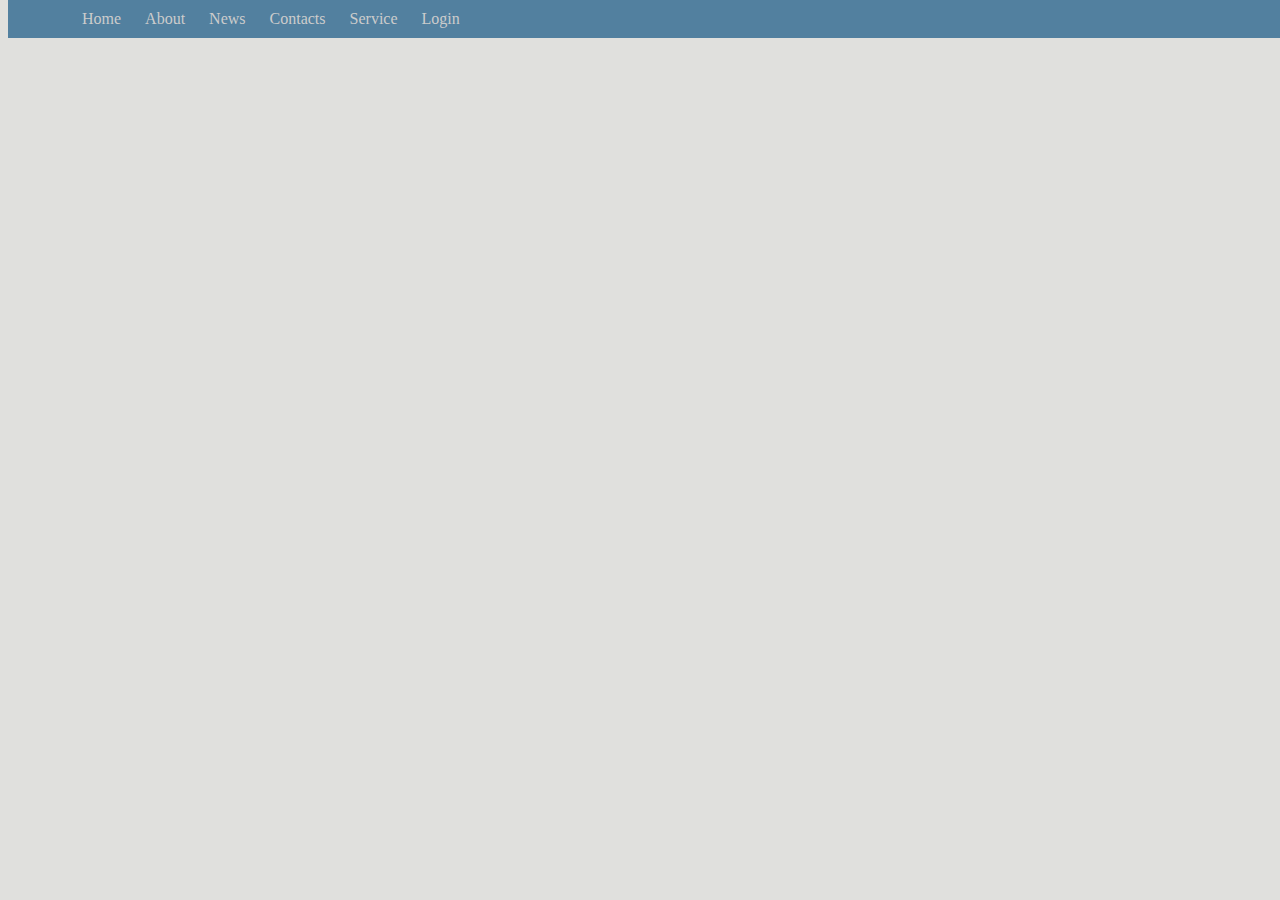
==== public_html/index.html @ 3009e308 "db" ====
<!DOCTYPE html>
<html lang="en">
<head>
   <meta charset="UTF-8">
   <title>Home</title>
    <script src="js/jquery.js"></script>
    <link rel="stylesheet" type="text/css" href="css/jquery-ui.min.css">
    <script src="js/jquery-ui.min.js"></script>

    <script type="text/javascript">


    </script>

    <style>

        main{
            overflow: hidden;
        }

        body{
            background-color: #e0e0dd;

        }
        ul {
            list-style-type: none;
        }
        #nav {
            background: #52809f;
            position: fixed;
            width: 100%;
            top: 0px;
        }
        #nav-wrapper {
            width: 90%;
            margin: 0px auto;
            text-align: left;
        }
        #nav ul {
            list-style-type: none;
            padding: 0px;
            margin: 0px;
        }
        #nav ul li {
            display: inline-block;
        }
        #nav ul li:hover {
            background: #52a5c3;
        }
        #nav ul li a, visited {
            display: block;
            padding: 10px;
            color: #CCC;
            text-decoration: none;
        }


        .dropdown-content{
            float:right;
            position: absolute;
            background-color: #f9f9f9;
            min-width: 160px;
            box-shadow: 0px 8px 16px 0px rgba(0,0,0,0.2);
            padding: 12px 16px;
            z-index: 1;
            display: none;
            margin-top: 2.5em;
        }

        #dropdown-list{

        }


    </style>
</head>
<body>

<div id="nav">
    <div id="nav-wrapper">
        <ul>
            <li><a href="index.html">Home</a></li>
            <li><a href="about.html">About</a></li>
            <li><a href="news.html">News</a></li>
            <li><a href="contacts.php">Contacts</a></li>
            <li><a href="service.html">Service</a></li>
            <li><a href="login-admin.html">Login</a> </li>
        </ul>
    </div>
</div>




</body>
</html>
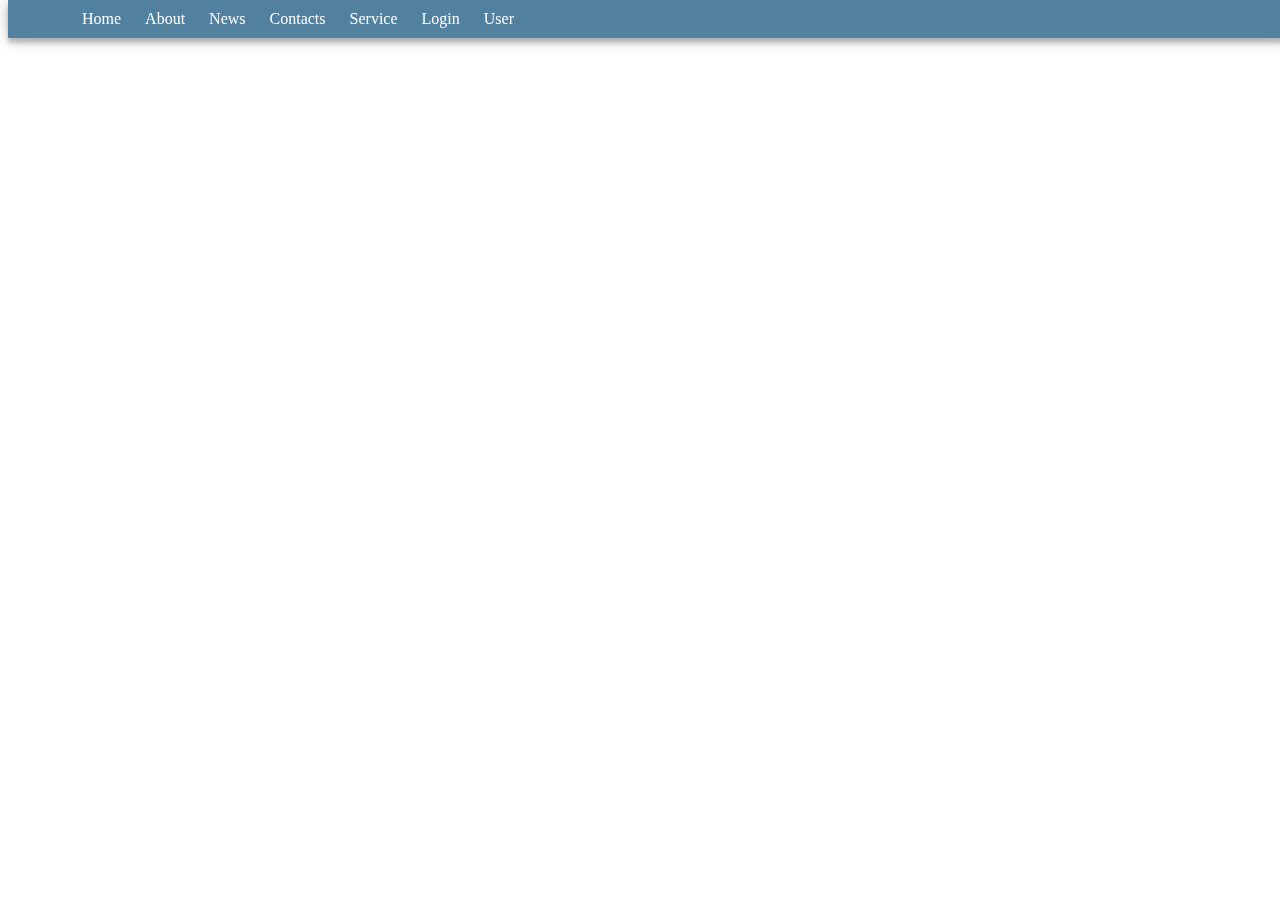
==== commit ee00db9f: "major UI changes" ====
--- a/public_html/index.html
+++ b/public_html/index.html
@@ -19,13 +19,14 @@
         }
 
         body{
-            background-color: #e0e0dd;
+            background-color: white;
 
         }
         ul {
             list-style-type: none;
         }
         #nav {
+            box-shadow: 0 0 20px 0 rgba(0, 0, 0, 0.2), 0 5px 5px 0 rgba(0, 0, 0, 0.24);
             background: #52809f;
             position: fixed;
             width: 100%;
@@ -50,27 +51,9 @@
         #nav ul li a, visited {
             display: block;
             padding: 10px;
-            color: #CCC;
+            color:white;
             text-decoration: none;
         }
-
-
-        .dropdown-content{
-            float:right;
-            position: absolute;
-            background-color: #f9f9f9;
-            min-width: 160px;
-            box-shadow: 0px 8px 16px 0px rgba(0,0,0,0.2);
-            padding: 12px 16px;
-            z-index: 1;
-            display: none;
-            margin-top: 2.5em;
-        }
-
-        #dropdown-list{
-
-        }
-
 
     </style>
 </head>
@@ -85,6 +68,7 @@
             <li><a href="contacts.php">Contacts</a></li>
             <li><a href="service.html">Service</a></li>
             <li><a href="login-admin.html">Login</a> </li>
+            <li><a href="user-choose.html">User</a> </li>
         </ul>
     </div>
 </div>
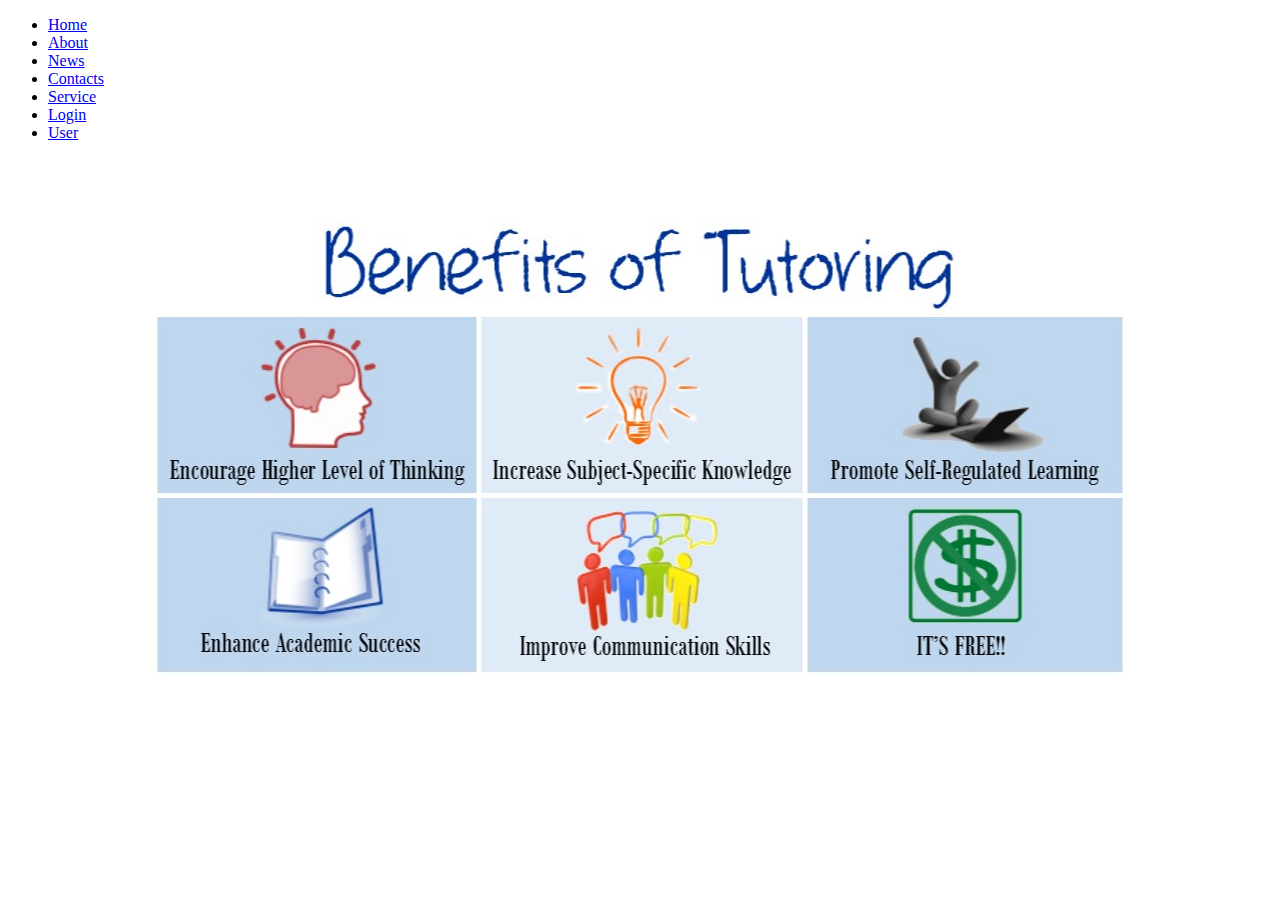
==== commit 7cc4f6ca: "update" ====
--- a/public_html/index.html
+++ b/public_html/index.html
@@ -3,59 +3,26 @@
 <head>
    <meta charset="UTF-8">
    <title>Home</title>
+    <link rel="stylesheet" type="text/css" href="common.css">
     <script src="js/jquery.js"></script>
     <link rel="stylesheet" type="text/css" href="css/jquery-ui.min.css">
     <script src="js/jquery-ui.min.js"></script>
 
     <script type="text/javascript">
 
-
     </script>
 
     <style>
+        .main-container{
+            position: absolute;
+            top: 50%;
+            left: 50%;
+            transform: translate(-50%, -50%);
+        }
+    </style>
 
-        main{
-            overflow: hidden;
-        }
 
-        body{
-            background-color: white;
 
-        }
-        ul {
-            list-style-type: none;
-        }
-        #nav {
-            box-shadow: 0 0 20px 0 rgba(0, 0, 0, 0.2), 0 5px 5px 0 rgba(0, 0, 0, 0.24);
-            background: #52809f;
-            position: fixed;
-            width: 100%;
-            top: 0px;
-        }
-        #nav-wrapper {
-            width: 90%;
-            margin: 0px auto;
-            text-align: left;
-        }
-        #nav ul {
-            list-style-type: none;
-            padding: 0px;
-            margin: 0px;
-        }
-        #nav ul li {
-            display: inline-block;
-        }
-        #nav ul li:hover {
-            background: #52a5c3;
-        }
-        #nav ul li a, visited {
-            display: block;
-            padding: 10px;
-            color:white;
-            text-decoration: none;
-        }
-
-    </style>
 </head>
 <body>
 
@@ -73,8 +40,9 @@
     </div>
 </div>
 
-
-
+<div class="main-container">
+    <img class="main-image" src="img/tutoring.jpg" height="458" width="975"/>
+</div>
 
 </body>
 </html>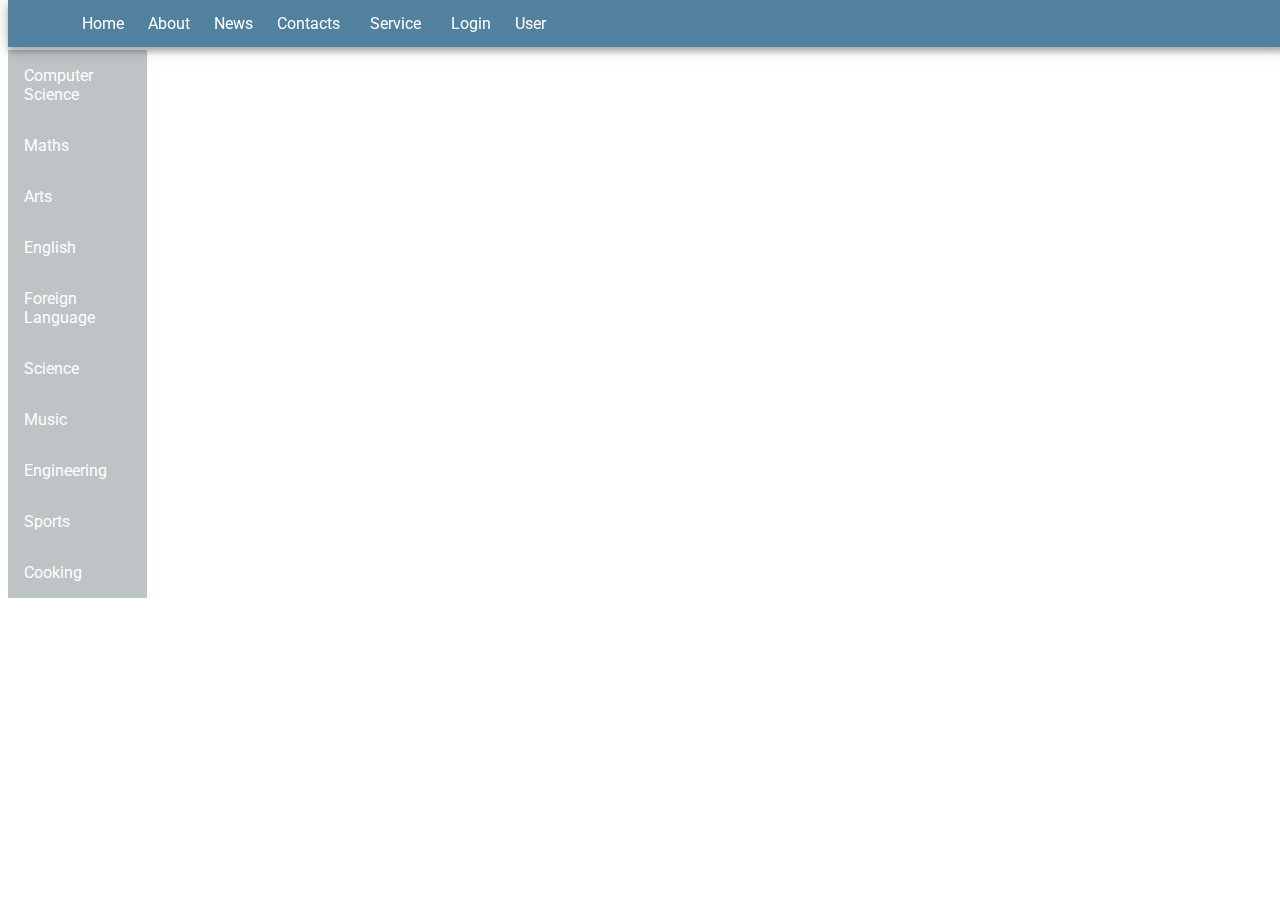
==== commit 8a7c6122: "UI update" ====
--- a/public_html/index.html
+++ b/public_html/index.html
@@ -4,11 +4,12 @@
    <meta charset="UTF-8">
    <title>Home</title>
     <link rel="stylesheet" type="text/css" href="common.css">
-    <script src="js/jquery.js"></script>
-    <link rel="stylesheet" type="text/css" href="css/jquery-ui.min.css">
-    <script src="js/jquery-ui.min.js"></script>
+    <script src="https://ajax.googleapis.com/ajax/libs/jquery/3.2.1/jquery.min.js"></script>
 
-    <script type="text/javascript">
+    <script>
+
+        var show = false;
+
 
     </script>
 
@@ -20,9 +21,6 @@
             transform: translate(-50%, -50%);
         }
     </style>
-
-
-
 </head>
 <body>
 
@@ -33,15 +31,42 @@
             <li><a href="about.html">About</a></li>
             <li><a href="news.html">News</a></li>
             <li><a href="contacts.php">Contacts</a></li>
-            <li><a href="service.html">Service</a></li>
+
+            <li>
+                <div class="dropdown">
+                    <button class="dropbtn">Service
+                        <i class="fa fa-caret-down"></i>
+                    </button>
+                    <div class="dropdown-content">
+                        <a href="service.html">About Service</a>
+                        <a href="#">Most View Service</a>
+                        <a href="#">Recently Views Service</a>
+                    </div>
+                </div>
+            </li>
+
+
             <li><a href="login-admin.html">Login</a> </li>
             <li><a href="user-choose.html">User</a> </li>
         </ul>
     </div>
 </div>
 
-<div class="main-container">
-    <img class="main-image" src="img/tutoring.jpg" height="458" width="975"/>
+
+
+<div id="side-bar">
+    <ul id="service-list">
+        <li class="service"><a href="services/computer-science-service.html"> Computer Science</a></li>
+        <li class="service"><a href="services/maths-service.html">Maths</a></li>
+        <li class="service"><a href="services/arts-service.html">Arts</a></li>
+        <li class="service"><a href="services/english-service.html"> English</a></li>
+        <li class="service"><a href="services/foreign-language-service.html">Foreign Language</a> </li>
+        <li class="service"><a href="services/science-service.html">Science</a> </li>
+        <li class="service"><a href="services/music-service.html"> Music</a></li>
+        <li class="service"><a href="services/engineering-service.html">Engineering</a> </li>
+        <li class="service"><a href="services/sports-service.html"> Sports</a></li>
+        <li class="service"><a href="services/cooking-service.html">Cooking</a></li>
+    </ul>
 </div>
 
 </body>
--- a/public_html/common.css
+++ b/public_html/common.css
@@ -0,0 +1,115 @@
+@import url(https://fonts.googleapis.com/css?family=Roboto:300);
+
+main{
+    overflow: hidden;
+}
+
+body{
+    background-color: white;
+    font-family: "Roboto", sans-serif;
+
+}
+ul {
+    list-style-type: none;
+}
+#nav {
+    box-shadow: 0 0 20px 0 rgba(0, 0, 0, 0.2), 0 5px 5px 0 rgba(0, 0, 0, 0.24);
+    background: #52809f;
+    position: fixed;
+    width: 100%;
+    top: 0px;
+}
+#nav-wrapper {
+    width: 90%;
+    margin: 0px auto;
+    text-align: left;
+}
+
+#nav-wrapper > li{
+    padding: 10px;
+}
+#nav ul {
+    list-style-type: none;
+    padding: 0px;
+    margin: 0px;
+}
+#nav ul li {
+    display: inline-block;
+}
+#nav ul li:hover {
+    background: #52a5c3;
+}
+#nav ul li a, visited {
+    display: block;
+    padding: 10px;
+    color:white;
+    text-decoration: none;
+}
+
+
+#service-list{
+    list-style:none;
+    margin-top: 50px;
+    padding: 0;
+    width: 11%;
+    background-color: #52809f;
+
+}
+
+#service-list a{
+    color: white;
+    text-decoration: none;
+
+}
+
+li > a{
+}
+
+.service{
+    background-color: #bec4c5;
+    padding: 16px;
+
+}
+
+#service-list a:hover{
+    background-color: #d4dadb;
+}
+
+
+
+.dropdown .dropbtn {
+    font-size: 16px;
+    border: none;
+    outline: none;
+    color: white;
+    padding: 14px 16px;
+    background-color: inherit;
+    font-family: inherit;
+}
+
+
+.dropdown-content {
+    display: none;
+    position: absolute;
+    background-color: #b3b9ba;
+    min-width: 160px;
+    box-shadow: 0px 8px 16px 0px rgba(0,0,0,0.2);
+    z-index: 1;
+}
+
+.dropdown-content a {
+    float: none;
+    color: black;
+    padding: 12px 16px;
+    text-decoration: none;
+    display: block;
+    text-align: left;
+}
+
+.dropdown-content a:hover {
+    background-color: #ddd;
+}
+
+.dropdown:hover .dropdown-content {
+    display: block;
+}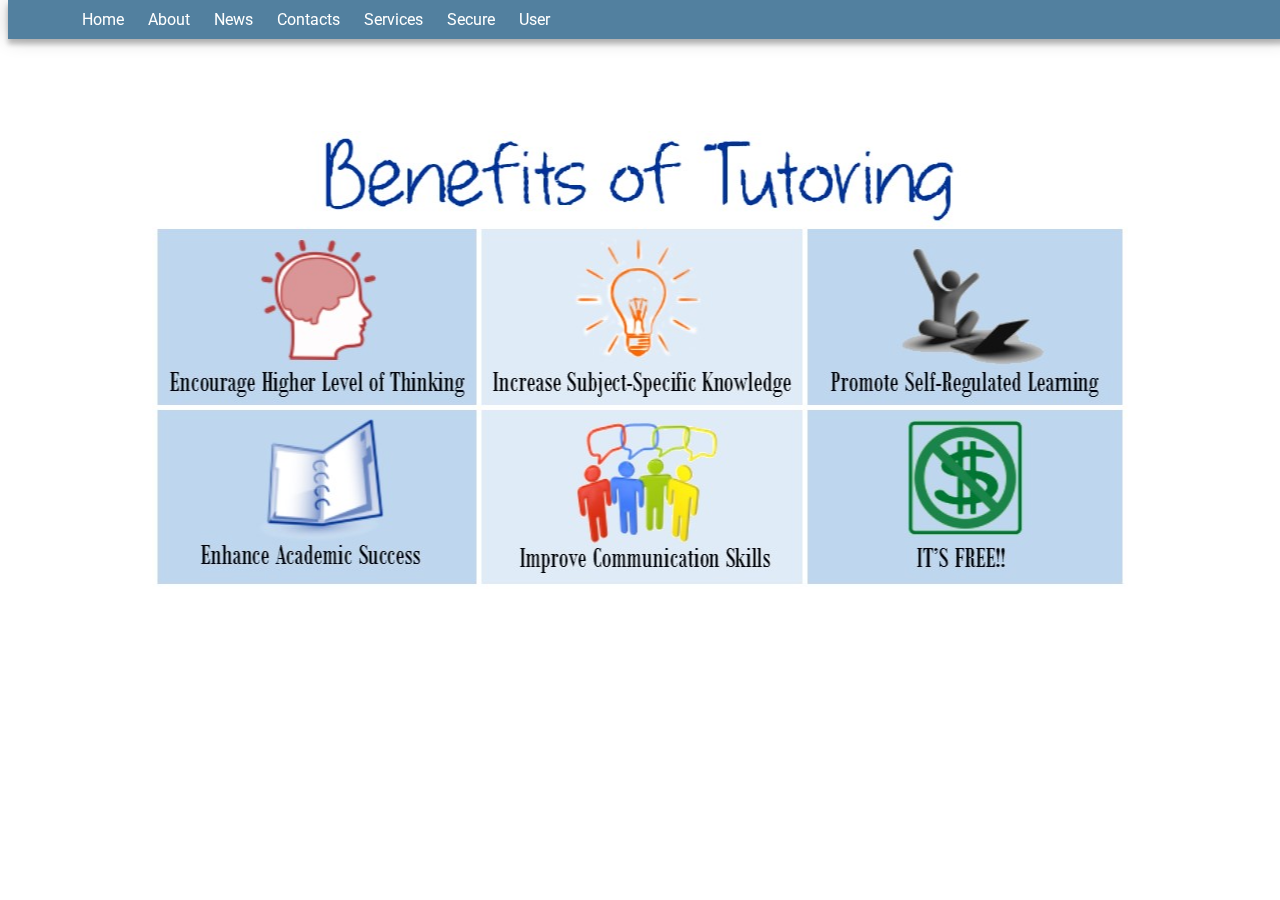
==== commit 7a7974ad: "service" ====
--- a/public_html/index.html
+++ b/public_html/index.html
@@ -8,17 +8,27 @@
 
     <script>
 
-        var show = false;
-
-
     </script>
 
     <style>
         .main-container{
             position: absolute;
-            top: 50%;
+            top: 40%;
             left: 50%;
             transform: translate(-50%, -50%);
+            z-index: -1;
+        }
+
+        #service-list{
+            height: 5px;
+            width: 100%;
+            list-style: none;
+            padding-top: 20px;
+        }
+        #service-list li{
+            display: inline-block;
+            height: 5px;
+
         }
     </style>
 </head>
@@ -31,43 +41,21 @@
             <li><a href="about.html">About</a></li>
             <li><a href="news.html">News</a></li>
             <li><a href="contacts.php">Contacts</a></li>
-
-            <li>
-                <div class="dropdown">
-                    <button class="dropbtn">Service
-                        <i class="fa fa-caret-down"></i>
-                    </button>
-                    <div class="dropdown-content">
-                        <a href="service.html">About Service</a>
-                        <a href="#">Most View Service</a>
-                        <a href="#">Recently Views Service</a>
-                    </div>
-                </div>
-            </li>
+            <li><a href="service.html">Services</a></li>
+            <li><a href="login-admin.html">Secure</a> </li>
+            <li><a href="user-choose.html">User</a> </li>
+        </ul>
 
 
-            <li><a href="login-admin.html">Login</a> </li>
-            <li><a href="user-choose.html">User</a> </li>
-        </ul>
     </div>
 </div>
 
 
+<img class="main-container" src="img/tutoring.jpg" height="458" width="975">
 
-<div id="side-bar">
-    <ul id="service-list">
-        <li class="service"><a href="services/computer-science-service.html"> Computer Science</a></li>
-        <li class="service"><a href="services/maths-service.html">Maths</a></li>
-        <li class="service"><a href="services/arts-service.html">Arts</a></li>
-        <li class="service"><a href="services/english-service.html"> English</a></li>
-        <li class="service"><a href="services/foreign-language-service.html">Foreign Language</a> </li>
-        <li class="service"><a href="services/science-service.html">Science</a> </li>
-        <li class="service"><a href="services/music-service.html"> Music</a></li>
-        <li class="service"><a href="services/engineering-service.html">Engineering</a> </li>
-        <li class="service"><a href="services/sports-service.html"> Sports</a></li>
-        <li class="service"><a href="services/cooking-service.html">Cooking</a></li>
-    </ul>
-</div>
+
+
+
 
 </body>
 </html>--- a/public_html/common.css
+++ b/public_html/common.css
@@ -53,7 +53,6 @@
     padding: 0;
     width: 11%;
     background-color: #52809f;
-
 }
 
 #service-list a{
@@ -62,54 +61,14 @@
 
 }
 
-li > a{
-}
-
 .service{
     background-color: #bec4c5;
     padding: 16px;
 
 }
 
-#service-list a:hover{
-    background-color: #d4dadb;
-}
+ 
 
 
 
-.dropdown .dropbtn {
-    font-size: 16px;
-    border: none;
-    outline: none;
-    color: white;
-    padding: 14px 16px;
-    background-color: inherit;
-    font-family: inherit;
-}
 
-
-.dropdown-content {
-    display: none;
-    position: absolute;
-    background-color: #b3b9ba;
-    min-width: 160px;
-    box-shadow: 0px 8px 16px 0px rgba(0,0,0,0.2);
-    z-index: 1;
-}
-
-.dropdown-content a {
-    float: none;
-    color: black;
-    padding: 12px 16px;
-    text-decoration: none;
-    display: block;
-    text-align: left;
-}
-
-.dropdown-content a:hover {
-    background-color: #ddd;
-}
-
-.dropdown:hover .dropdown-content {
-    display: block;
-}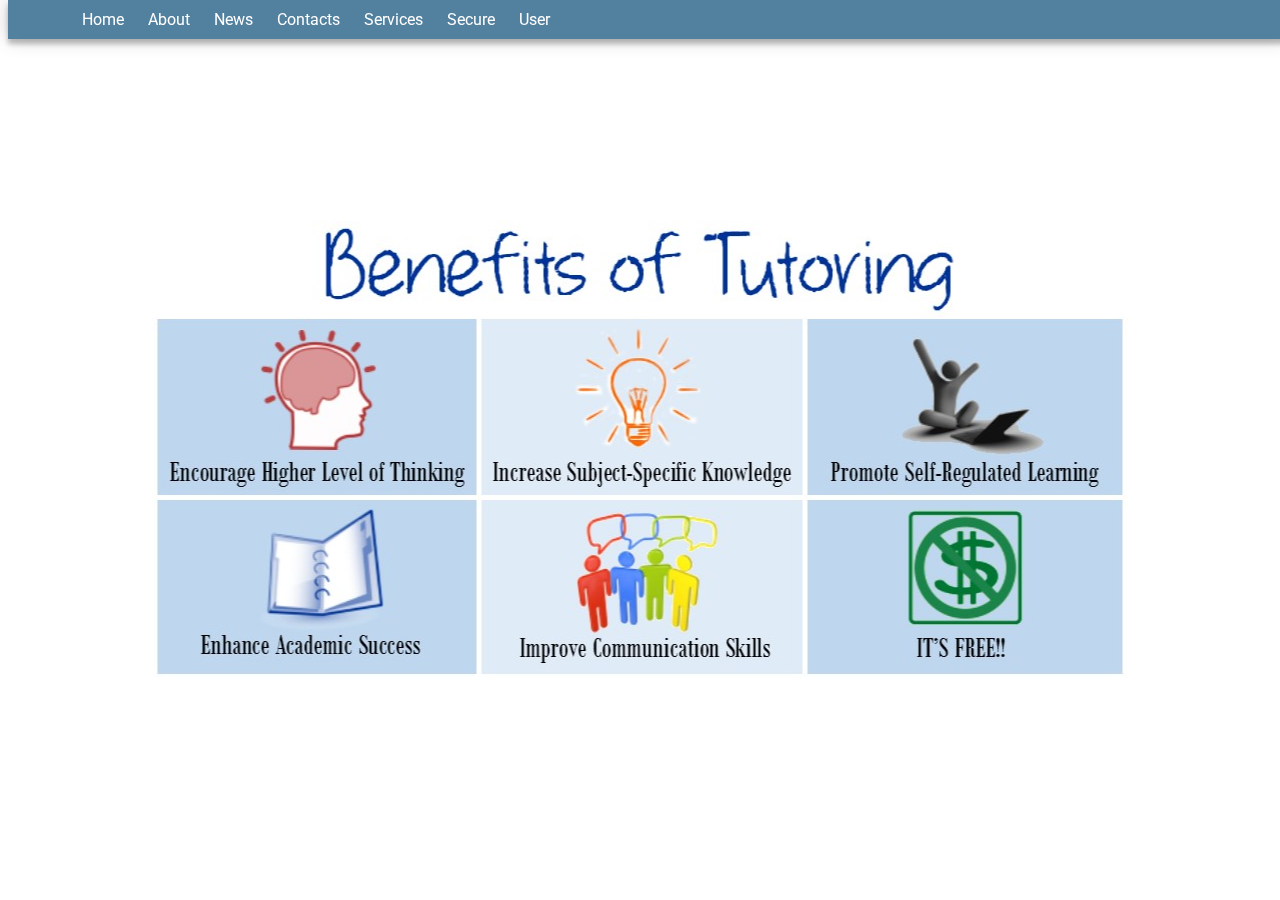
==== commit feba7524: "include new cookie tracking" ====
--- a/public_html/index.html
+++ b/public_html/index.html
@@ -13,7 +13,7 @@
     <style>
         .main-container{
             position: absolute;
-            top: 40%;
+            top: 50%;
             left: 50%;
             transform: translate(-50%, -50%);
             z-index: -1;
